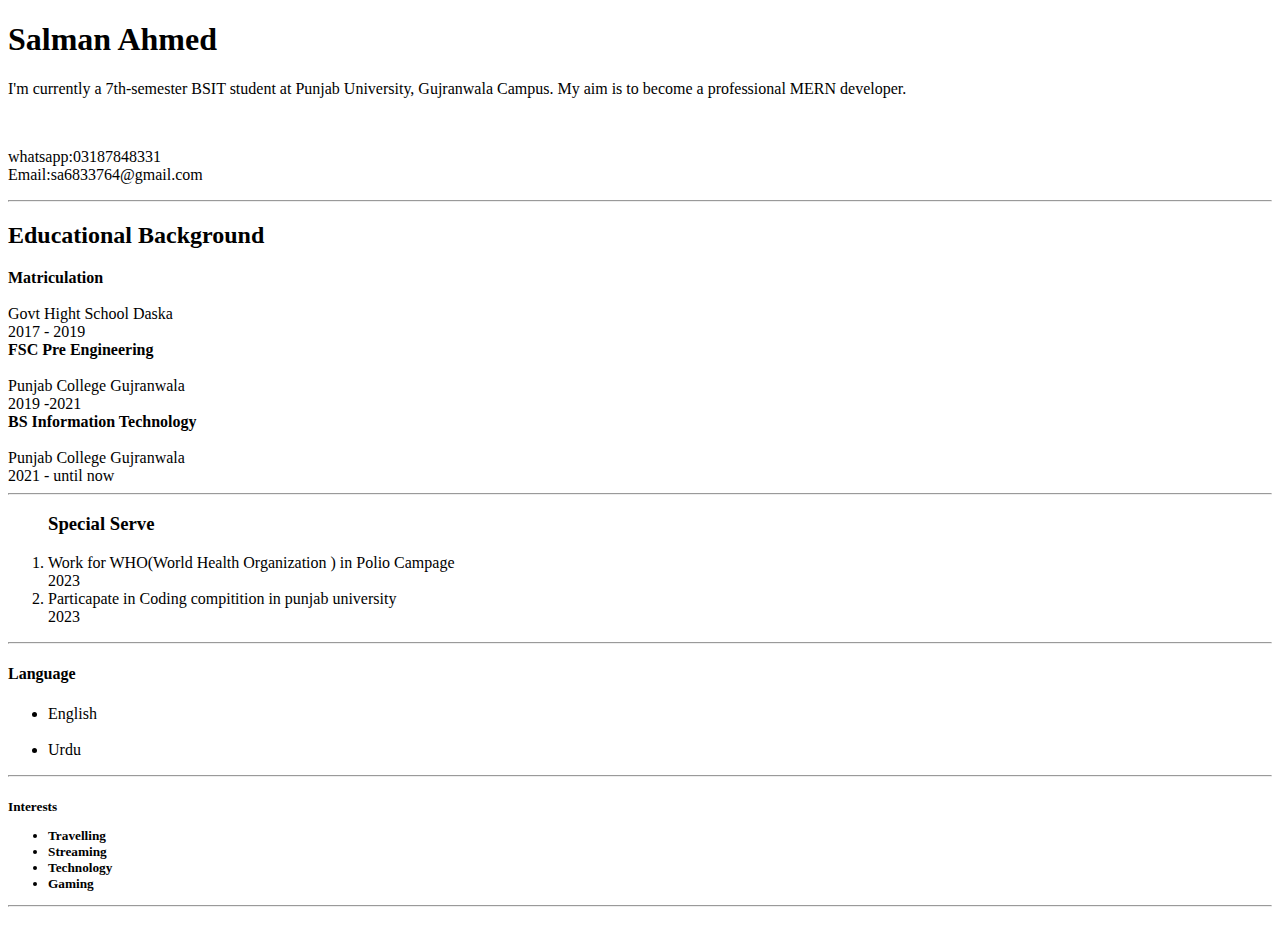
==== index.html @ a10e35b3 "index.html" ====
<!DOCTYPE html>
<html lang="en">
<head>
    <meta charset="UTF-8">
    <meta name="viewport" content="width=device-width, initial-scale=1.0">
    <title>Personal Potfolio</title>
    <link  rel="stylesheet" href="pot.css"
</head>
<body>
  <div > 
    <h1>Salman Ahmed </h1>
    <p>I'm currently a 7th-semester BSIT student at Punjab University, Gujranwala Campus. My aim is to become a professional MERN developer.</p>
    <div class="head"><img src="./Assests/images/profil.jpg" alt=""></div>
<p>
    
    whatsapp:03187848331<br>
    Email:sa6833764@gmail.com 
</p> 
<!-- <div class="head"><img src="./Assests/images/profil.jpg" alt=""></div> -->
    <hr>
</div>
<d><h2>Educational Background</h2>
  <li> <b>Matriculation </b></li><br>
    Govt Hight School Daska     <br>
    2017 - 2019<br>
  <li> <b> FSC Pre Engineering </b></li><br>
    Punjab College Gujranwala<br>
    2019 -2021<br>
   <li> <b> BS Information Technology </b></li><br>
    Punjab College Gujranwala<br>
    2021 -  until now
<hr>
</d>
<div>
    <ol>
        
    <h3>Special Serve</h3>
    <li>
    Work for WHO(World Health Organization ) in Polio Campage<br>
    2023<br></li>
     <li>Particapate in Coding compitition in punjab university<br>
    2023<br></li>
</ol>
    <hr>
</div>
<div><h4>Language</h4>
    <ul>

  <li>  English </li><br>
   <li> Urdu </li>
</ul>
<hr></div>
<div>
    <h5>
        Interests
        <ul><li>Travelling</li>
            <li>Streaming</li>
            <li>Technology</li>
            <li>Gaming</li>
          </ul>
        <hr>
    </h5>
</div>
</div> 
</body>


</html>
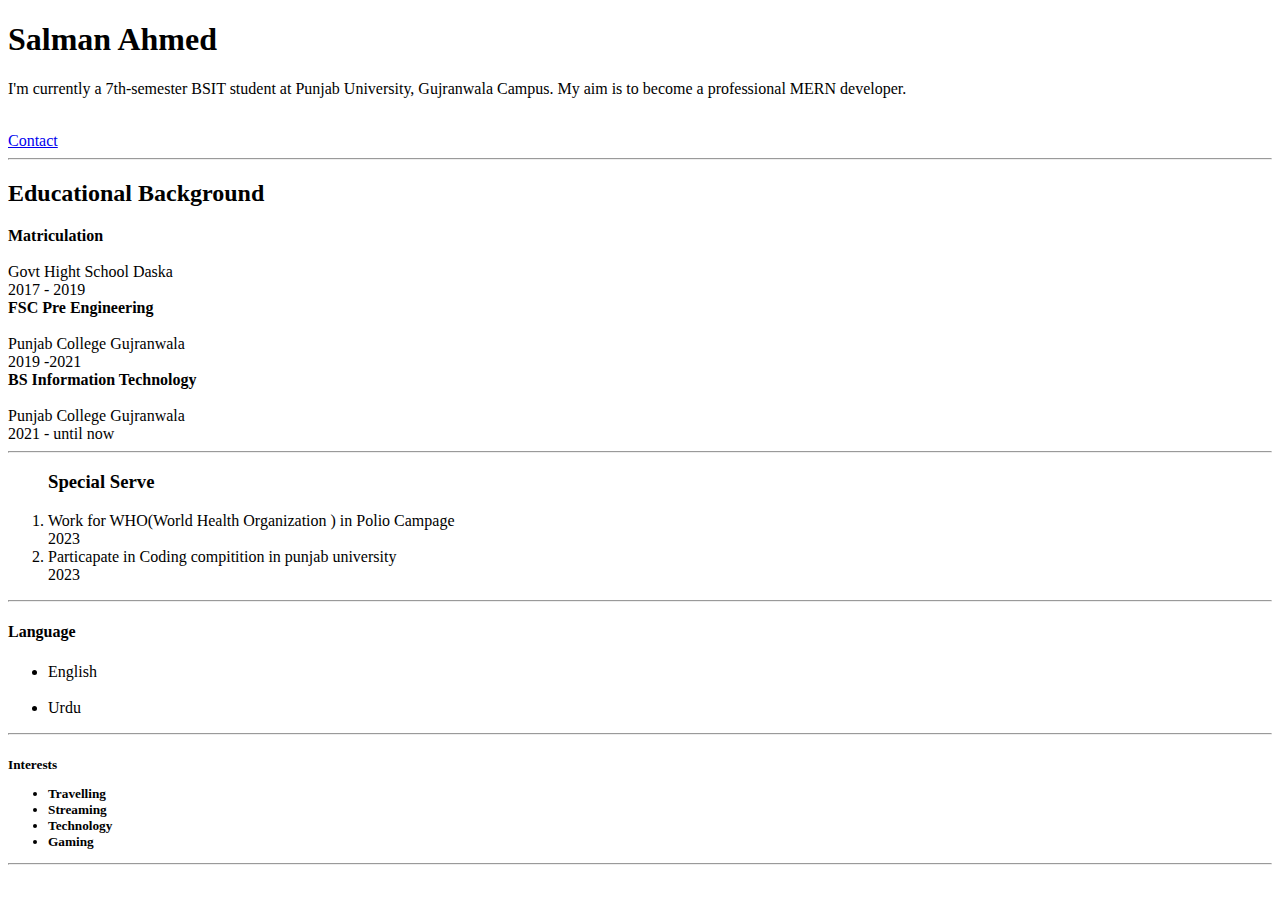
==== commit 1d53b7cb: "new" ====
--- a/index.html
+++ b/index.html
@@ -10,12 +10,8 @@
   <div > 
     <h1>Salman Ahmed </h1>
     <p>I'm currently a 7th-semester BSIT student at Punjab University, Gujranwala Campus. My aim is to become a professional MERN developer.</p>
-    <div class="head"><img src="./Assests/images/profil.jpg" alt=""></div>
-<p>
-    
-    whatsapp:03187848331<br>
-    Email:sa6833764@gmail.com 
-</p> 
+    <div class="head"><img src="./profil.jpg" alt=""></div>
+<a href="./contact.html">Contact</a>
 <!-- <div class="head"><img src="./Assests/images/profil.jpg" alt=""></div> -->
     <hr>
 </div>
